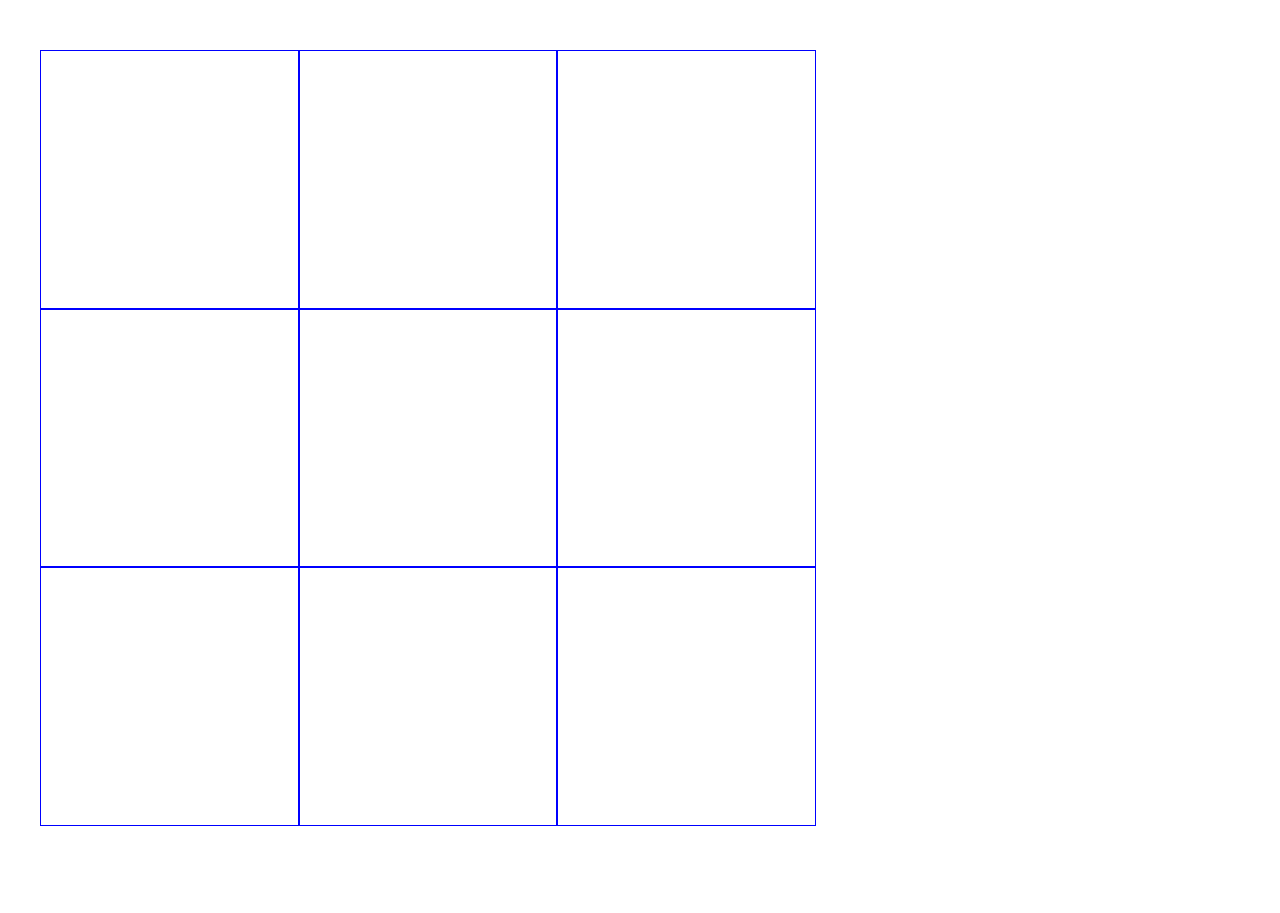
==== index.html @ 06e92603 "rename html-file" ====
<!DOCTYPE html>
<html lang="en">

<head>
    <meta charset="UTF-8">
    <meta http-equiv="X-UA-Compatible" content="IE=edge">
    <meta name="viewport" content="width=device-width, initial-scale=1.0">
    <link rel="shortcut icon"
        href="./old-files-html-css/images/digital-circle-circuit-blue-background-futuristic-technology.jpg" />
    <title>Document</title>
    <link rel="stylesheet" href="./css/main.css">
    <title>X - 0</title>
</head>

<section class="container">
    <div class="game__content"></div>
</section>

<div class="backdrop is-hidden" data-modal>
    <div class="modal js-modal">
        <button class="modal__close-btn" data-modal-close>
            <svg lang="en" aria-label="close icon" class="modal__icon" width="18" height="18">
                <use href="./images/icons.svg#icon-close"></use>
            </svg>
        </button>
    </div>
</div>
<script src="./js/game-X-0.js" type="module"></script>

<body>

</body>

</html>
---- css/main.css ----
.current {
    color: red;
}

ul {
    list-style: none;
    margin: 0;
    padding: 0;
}

img {
    display: block;
}


.container {
    padding-right: 15px;
    padding-left: 15px;
    /* margin-top: auto;
    margin-bottom: auto; */
}

@media screen and (min-width: 480px) {
    .container {
        width: 480px;
        margin-right: auto;
        margin-left: auto;
    }
}

@media screen and (min-width: 768px) {
    .container {
        width: 768px;
    }
}

@media screen and (min-width: 1200px) {
    .container {
        width: 1200px;
    }
}


/* GAME X-0 */
.game__content {
    width: 95vh;
    height: 95vh;

    margin-top: 50px
}

.game__item {
    display: inline-block;
    /* width: 100px;
    height: 100px; */

    width: 30%;
    height: 30%;


    /* font-size: 70px; */

    font-size: 10rem;
    line-height: 2.5;
    text-align: center;
    vertical-align: middle;
    border: 1px solid blue;
    cursor: pointer;
    transition: background-color linear 1000;

}

.game__item:hover {
    background-color: green;
}

.backdrop {
    position: fixed;
    top: 0;
    left: 0;
    z-index: 100;
    width: 100%;
    height: 100%;
    padding: 93px 15px 94px;
    overflow-y: scroll;
    overflow-x: hidden;
    background: rgba(0, 0, 0, 0.2);
    transform: scale(1);
    visibility: visible;
    opacity: 1;
    transition: transform var(--animation), visibility var(--animation), opacity var(--animation);
}

.backdrop.is-hidden {
    visibility: hidden;
    transform: scale(1.1);
    opacity: 0;
    pointer-events: none;
}

@media screen and (min-width: 1200px) {
    .backdrop {
        padding: 0;
    }
}

.modal {
    position: relative;
    display: flex;
    flex-direction: column;
    padding: 40px;
    background: #ffffff;
    box-shadow: 0px 1px 3px rgba(0, 0, 0, 0.12), 0px 1px 1px rgba(0, 0, 0, 0.14), 0px 2px 1px rgba(0, 0, 0, 0.2);
    border-radius: 4px;
}

@media screen and (min-width: 480px) {
    .modal {
        max-width: 450px;
        /* min-height: 609px; */
        margin-right: auto;
        margin-left: auto;
    }
}

@media screen and (min-width: 1200px) {
    .modal {
        position: absolute;
        top: 50%;
        left: 50%;
        transform: translate(-50%, -50%);
        /* width: 528px;
        height: 581px;
        max-width: 100%;
        min-height: auto; */
    }
}

.modal__close-btn {
    position: absolute;
    top: 8px;
    right: 8px;
    width: 30px;
    height: 30px;
    padding: 0;
    fill: var(--black-color);
    border-radius: 50%;
    background-color: transparent;
    border: 1px solid rgba(0, 0, 0, 0.1);
    cursor: pointer;
    transition: fill var(--animation);
}

.modal__close-btn:hover,
.modal__close-btn:focus {
    fill: var(--accent-color);
}
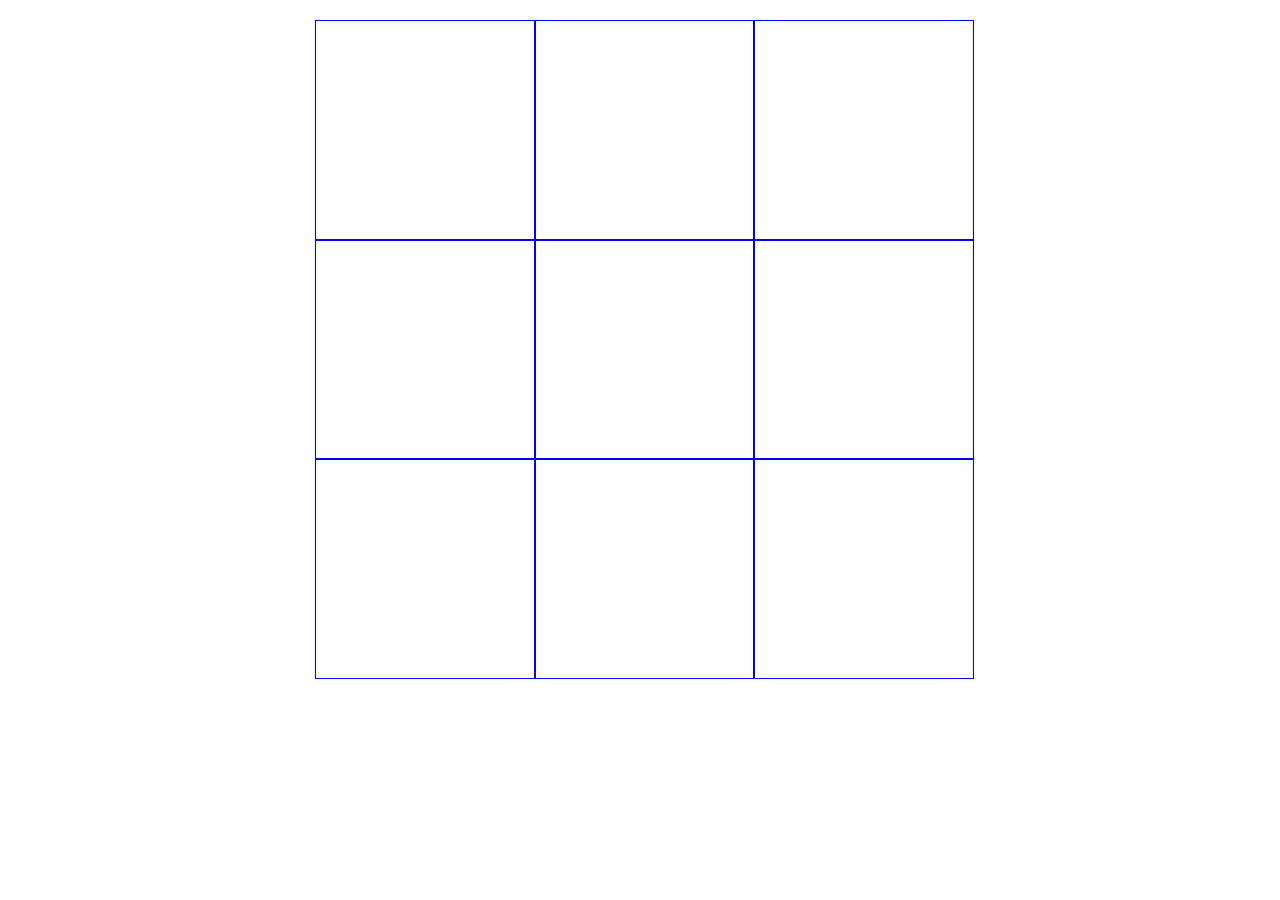
==== commit f49a7a13: "upd" ====
--- a/index.html
+++ b/index.html
@@ -13,7 +13,9 @@
 </head>
 
 <section class="container">
-    <div class="game__content"></div>
+    <div class="wrapper">
+        <div class="game__content"></div>
+    </div>
 </section>
 
 <div class="backdrop is-hidden" data-modal>
--- a/css/main.css
+++ b/css/main.css
@@ -18,8 +18,11 @@
     padding-left: 15px;
     /* margin-top: auto;
     margin-bottom: auto; */
-}
-
+    width: 100%;
+    height: 100%;
+}
+
+/* 
 @media screen and (min-width: 480px) {
     .container {
         width: 480px;
@@ -38,30 +41,95 @@
     .container {
         width: 1200px;
     }
-}
-
+} */
+
+.wrapper {
+    margin-right: auto;
+    margin-left: auto;
+    /* padding: 70px; */
+}
 
 /* GAME X-0 */
 .game__content {
-    width: 95vh;
-    height: 95vh;
-
-    margin-top: 50px
+    width: 236px;
+    height: 236px;
+
+    margin-right: auto;
+    margin-left: auto;
+
+    margin-top: 20px
+}
+
+@media screen and (min-width: 319px) {
+    .game__content {
+        width: 290px;
+        height: 290px;
+    }
+}
+
+@media screen and (min-width: 479px) {
+    .game__content {
+        width: 440px;
+        height: 440px;
+    }
+}
+
+@media screen and (min-width: 719px) {
+    .game__content {
+        width: 680px;
+        height: 680px;
+    }
+}
+
+@media screen and (min-width: 1199px) {
+    .game__content {
+        width: 1170px;
+        height: 1170px;
+    }
+}
+
+
+@media screen and (min-height: 319px) {
+    .game__content {
+        width: 290px;
+        height: 290px;
+    }
+}
+
+@media screen and (min-height: 479px) {
+    .game__content {
+        width: 440px;
+        height: 440px;
+    }
+}
+
+@media screen and (min-height: 719px) {
+    .game__content {
+        width: 680px;
+        height: 680px;
+    }
+}
+
+@media screen and (min-height: 1199px) {
+    .game__content {
+        width: 1170px;
+        height: 1170px;
+    }
 }
 
 .game__item {
     display: inline-block;
     /* width: 100px;
     height: 100px; */
-
-    width: 30%;
-    height: 30%;
+    width: 32%;
+    height: 32%;
 
 
     /* font-size: 70px; */
 
-    font-size: 10rem;
-    line-height: 2.5;
+    /* font-size: 10rem; */
+    font-size: calc((100vw - 480px)/(1280 - 480) * (70 - 50) + 50px);
+    /* line-height: 2.5; */
     text-align: center;
     vertical-align: middle;
     border: 1px solid blue;
@@ -69,6 +137,13 @@
     transition: background-color linear 1000;
 
 }
+
+/* @media screen and (min-width: 320px) {
+    .game__item {
+        width: 30%;
+        height: 30%;
+    }
+} */
 
 .game__item:hover {
     background-color: green;
@@ -109,6 +184,10 @@
     display: flex;
     flex-direction: column;
     padding: 40px;
+    width: 200px;
+    margin-right: auto;
+    margin-left: auto;
+
     background: #ffffff;
     box-shadow: 0px 1px 3px rgba(0, 0, 0, 0.12), 0px 1px 1px rgba(0, 0, 0, 0.14), 0px 2px 1px rgba(0, 0, 0, 0.2);
     border-radius: 4px;
@@ -116,7 +195,7 @@
 
 @media screen and (min-width: 480px) {
     .modal {
-        max-width: 450px;
+        /* max-width: 300px; */
         /* min-height: 609px; */
         margin-right: auto;
         margin-left: auto;
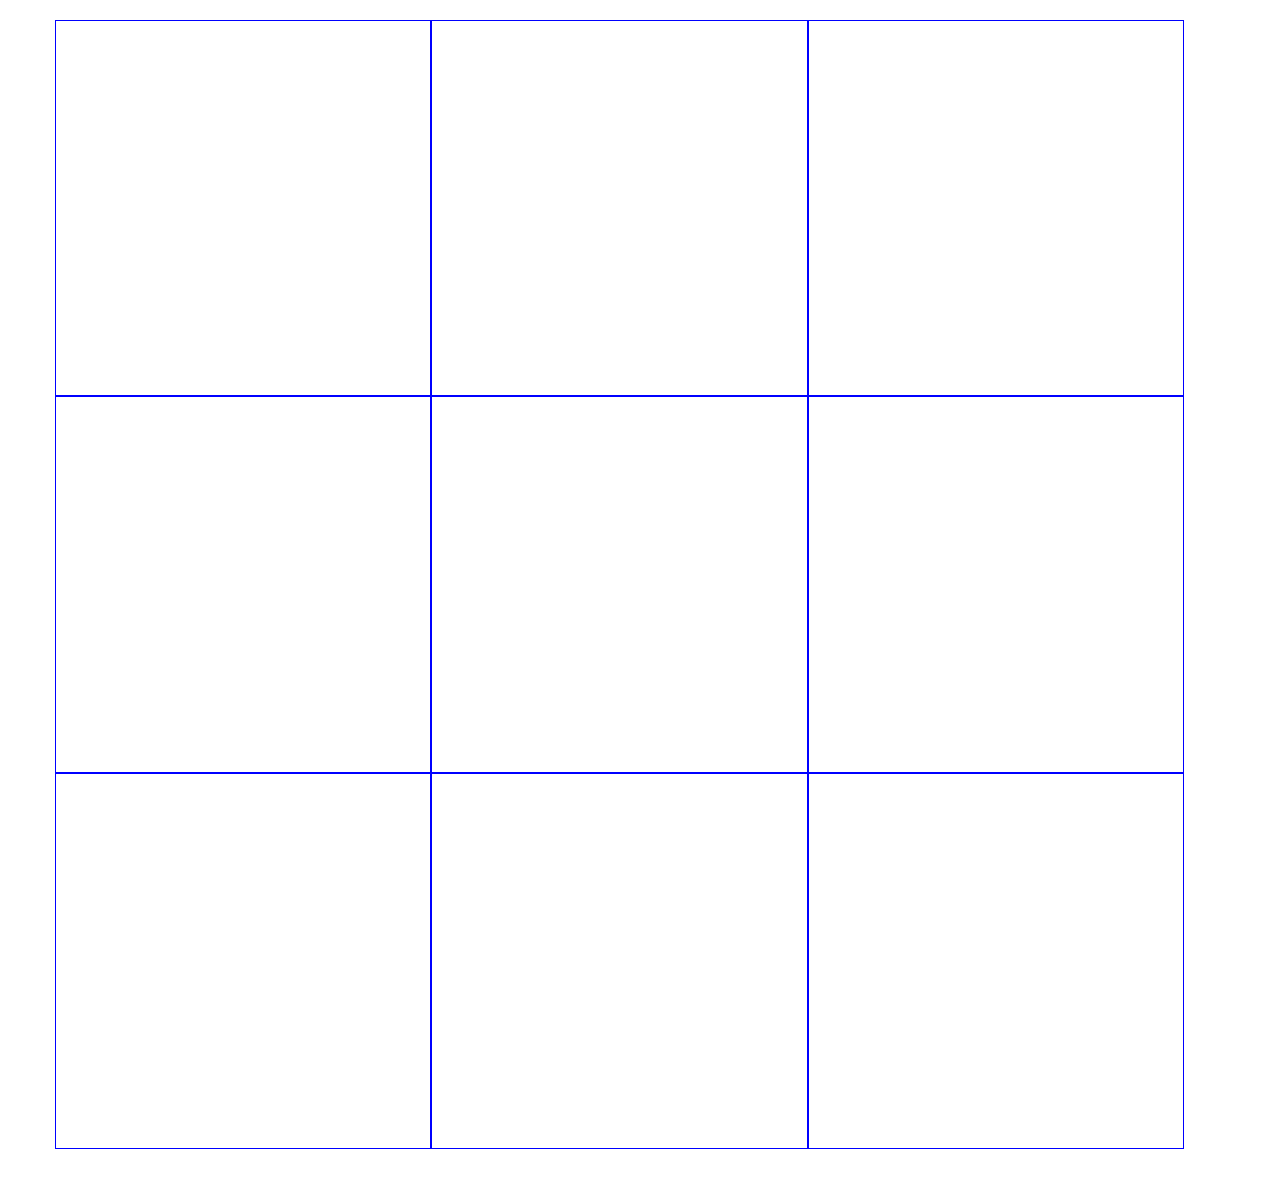
==== commit 994d4dec: "orient" ====
--- a/index.html
+++ b/index.html
@@ -18,13 +18,15 @@
     </div>
 </section>
 
-<div class="backdrop is-hidden" data-modal>
-    <div class="modal js-modal">
-        <button class="modal__close-btn" data-modal-close>
-            <svg lang="en" aria-label="close icon" class="modal__icon" width="18" height="18">
-                <use href="./images/icons.svg#icon-close"></use>
-            </svg>
-        </button>
+<div class="container">
+    <div class="backdrop is-hidden" data-modal>
+        <div class="modal js-modal">
+            <button class="modal__close-btn" data-modal-close>
+                <svg lang="en" aria-label="close icon" class="modal__icon" width="18" height="18">
+                    <use href="./images/icons.svg#icon-close"></use>
+                </svg>
+            </button>
+        </div>
     </div>
 </div>
 <script src="./js/game-X-0.js" type="module"></script>
--- a/css/main.css
+++ b/css/main.css
@@ -16,18 +16,14 @@
 .container {
     padding-right: 15px;
     padding-left: 15px;
-    /* margin-top: auto;
-    margin-bottom: auto; */
-    width: 100%;
-    height: 100%;
+    margin-right: auto;
+    margin-left: auto;
 }
 
-/* 
+
 @media screen and (min-width: 480px) {
     .container {
         width: 480px;
-        margin-right: auto;
-        margin-left: auto;
     }
 }
 
@@ -41,18 +37,47 @@
     .container {
         width: 1200px;
     }
-} */
+}
 
 .wrapper {
     margin-right: auto;
     margin-left: auto;
-    /* padding: 70px; */
+    width: 250px;
+    height: 250px;
+}
+
+@media screen and (min-width: 319px) {
+    .wrapper {
+        width: 290px;
+        height: 290px;
+    }
+}
+
+@media screen and (min-width: 479px) {
+    .wrapper {
+        width: 350px;
+        height: 350px;
+    }
+}
+
+@media screen and (min-width: 719px) {
+    .wrapper {
+        width: 600px;
+        height: 600px;
+    }
+}
+
+@media screen and (min-width: 1199px) {
+    .wrapper {
+        width: 1170px;
+        height: 1170px;
+    }
 }
 
 /* GAME X-0 */
 .game__content {
-    width: 236px;
-    height: 236px;
+    width: 100%;
+    height: 100%;
 
     margin-right: auto;
     margin-left: auto;
@@ -60,76 +85,14 @@
     margin-top: 20px
 }
 
-@media screen and (min-width: 319px) {
-    .game__content {
-        width: 290px;
-        height: 290px;
-    }
-}
-
-@media screen and (min-width: 479px) {
-    .game__content {
-        width: 440px;
-        height: 440px;
-    }
-}
-
-@media screen and (min-width: 719px) {
-    .game__content {
-        width: 680px;
-        height: 680px;
-    }
-}
-
-@media screen and (min-width: 1199px) {
-    .game__content {
-        width: 1170px;
-        height: 1170px;
-    }
-}
-
-
-@media screen and (min-height: 319px) {
-    .game__content {
-        width: 290px;
-        height: 290px;
-    }
-}
-
-@media screen and (min-height: 479px) {
-    .game__content {
-        width: 440px;
-        height: 440px;
-    }
-}
-
-@media screen and (min-height: 719px) {
-    .game__content {
-        width: 680px;
-        height: 680px;
-    }
-}
-
-@media screen and (min-height: 1199px) {
-    .game__content {
-        width: 1170px;
-        height: 1170px;
-    }
-}
-
 .game__item {
     display: inline-block;
-    /* width: 100px;
-    height: 100px; */
+
     width: 32%;
     height: 32%;
 
+    font-size: calc((100vw - 480px)/(1280 - 480) * (70 - 50) + 50px);
 
-    /* font-size: 70px; */
-
-    /* font-size: 10rem; */
-    font-size: calc((100vw - 480px)/(1280 - 480) * (70 - 50) + 50px);
-    /* line-height: 2.5; */
     text-align: center;
     vertical-align: middle;
     border: 1px solid blue;
@@ -137,13 +100,6 @@
     transition: background-color linear 1000;
 
 }
-
-/* @media screen and (min-width: 320px) {
-    .game__item {
-        width: 30%;
-        height: 30%;
-    }
-} */
 
 .game__item:hover {
     background-color: green;
@@ -156,7 +112,8 @@
     z-index: 100;
     width: 100%;
     height: 100%;
-    padding: 93px 15px 94px;
+
+    padding-top: 27.5%;
     overflow-y: scroll;
     overflow-x: hidden;
     background: rgba(0, 0, 0, 0.2);
@@ -183,20 +140,21 @@
     position: relative;
     display: flex;
     flex-direction: column;
+    justify-content: center;
     padding: 40px;
-    width: 200px;
+    width: 120px;
     margin-right: auto;
     margin-left: auto;
 
-    background: #ffffff;
+    background: rgb(255, 255, 255, 0.9);
     box-shadow: 0px 1px 3px rgba(0, 0, 0, 0.12), 0px 1px 1px rgba(0, 0, 0, 0.14), 0px 2px 1px rgba(0, 0, 0, 0.2);
     border-radius: 4px;
 }
 
 @media screen and (min-width: 480px) {
     .modal {
-        /* max-width: 300px; */
-        /* min-height: 609px; */
+        max-width: 250px;
+        min-height: 100px;
         margin-right: auto;
         margin-left: auto;
     }
@@ -208,10 +166,10 @@
         top: 50%;
         left: 50%;
         transform: translate(-50%, -50%);
-        /* width: 528px;
+        width: 528px;
         height: 581px;
         max-width: 100%;
-        min-height: auto; */
+        min-height: auto;
     }
 }
 
